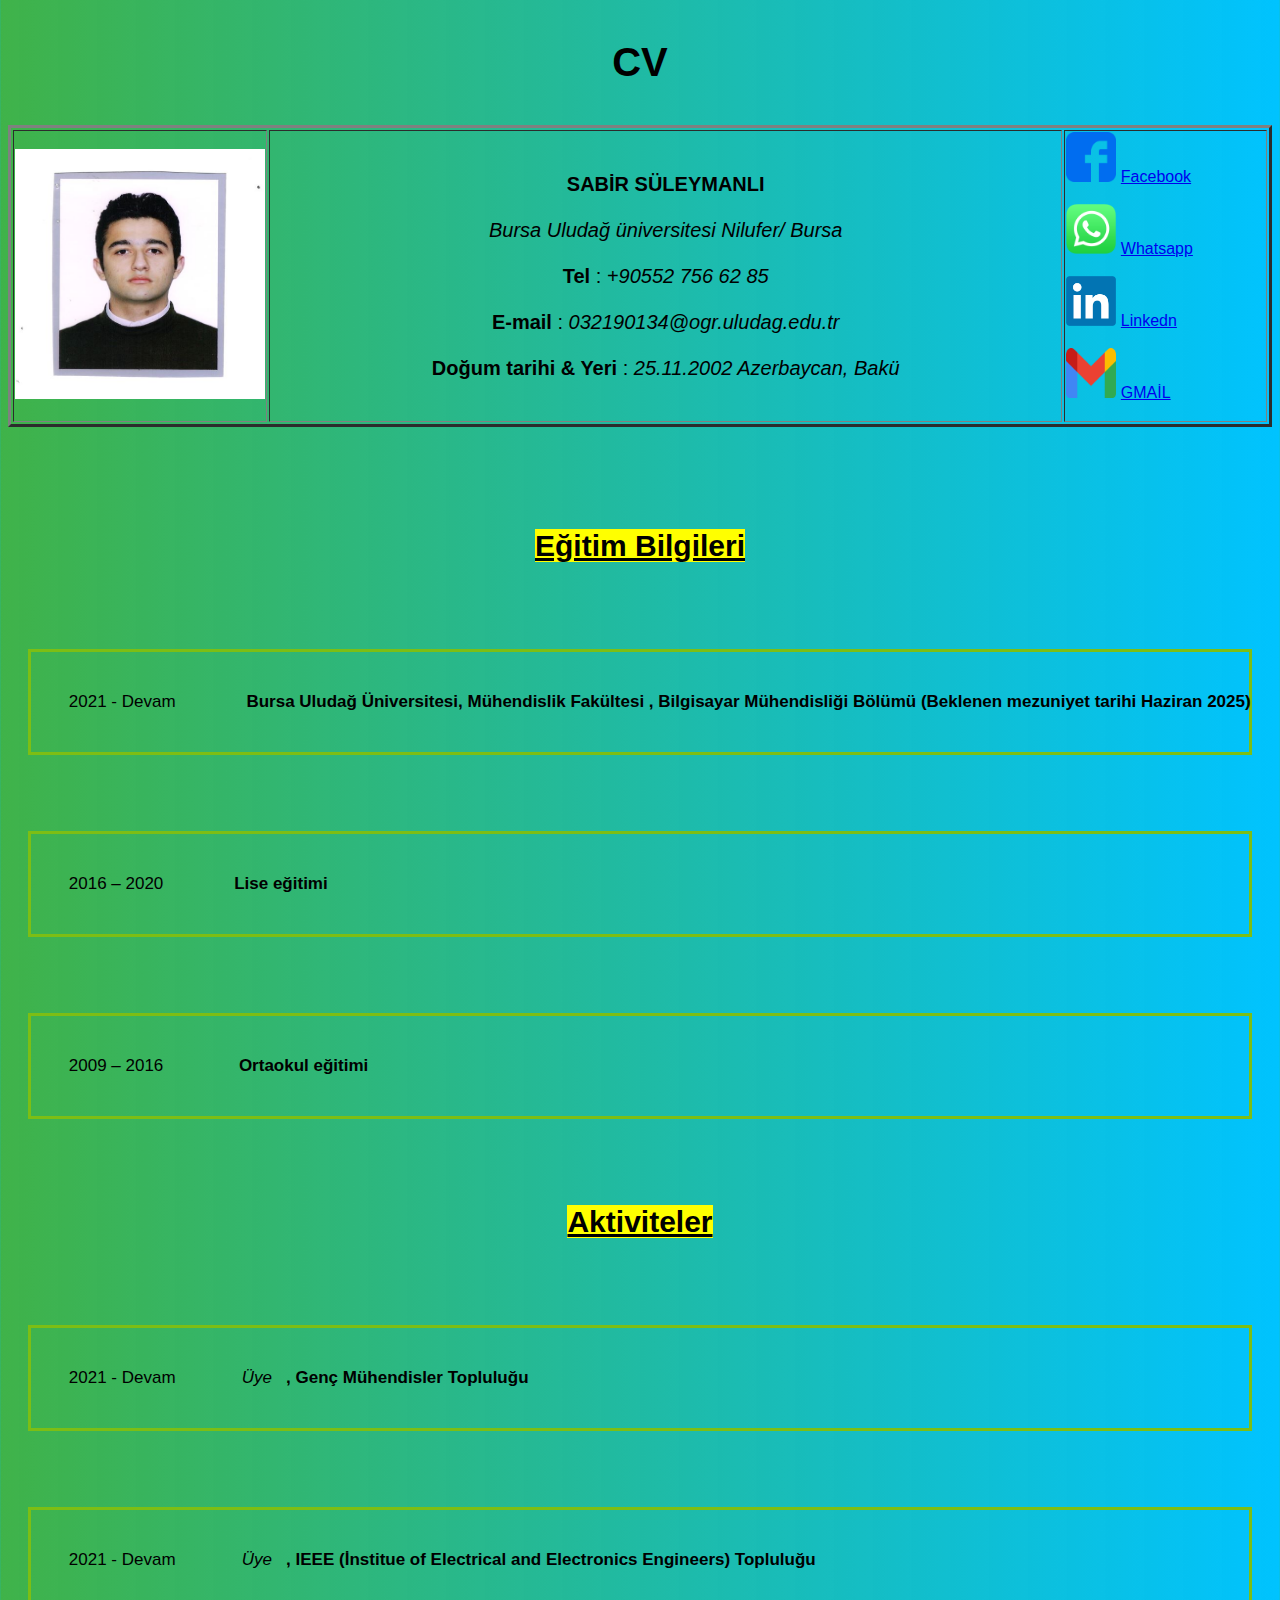
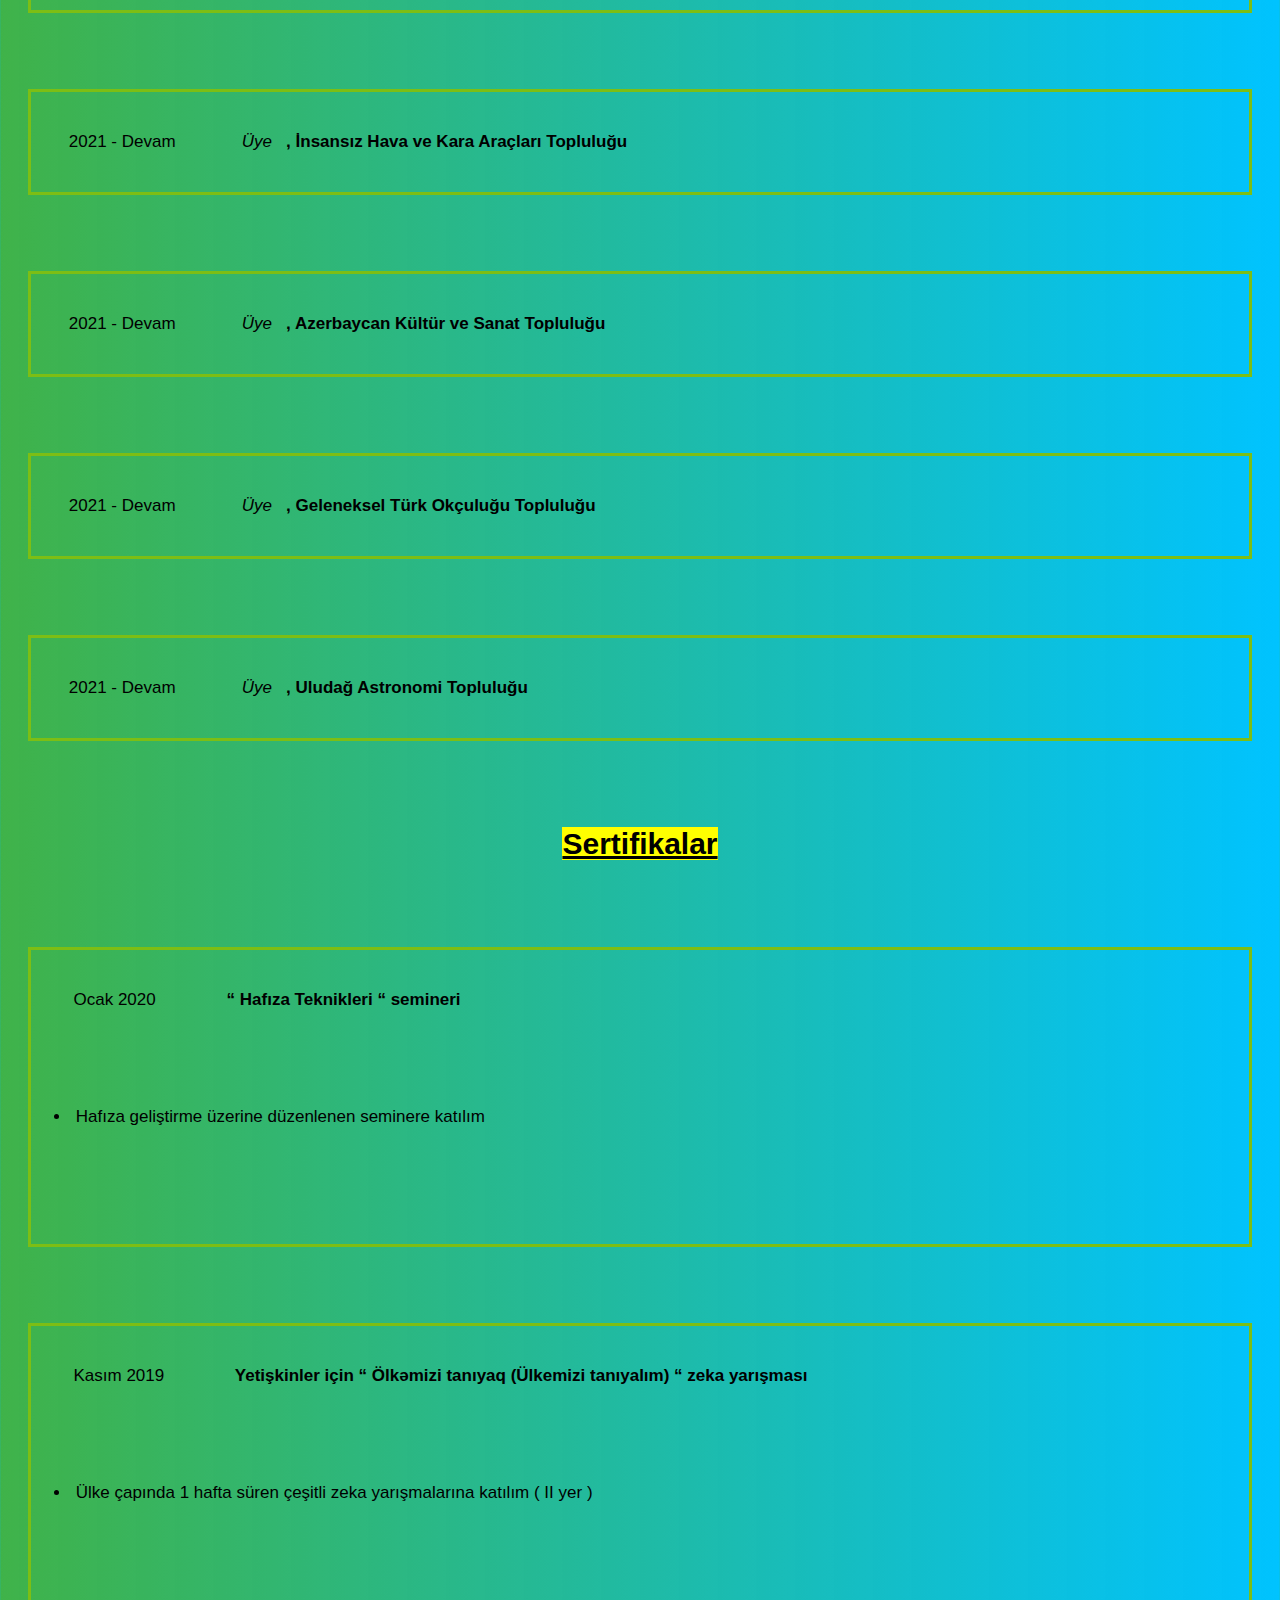
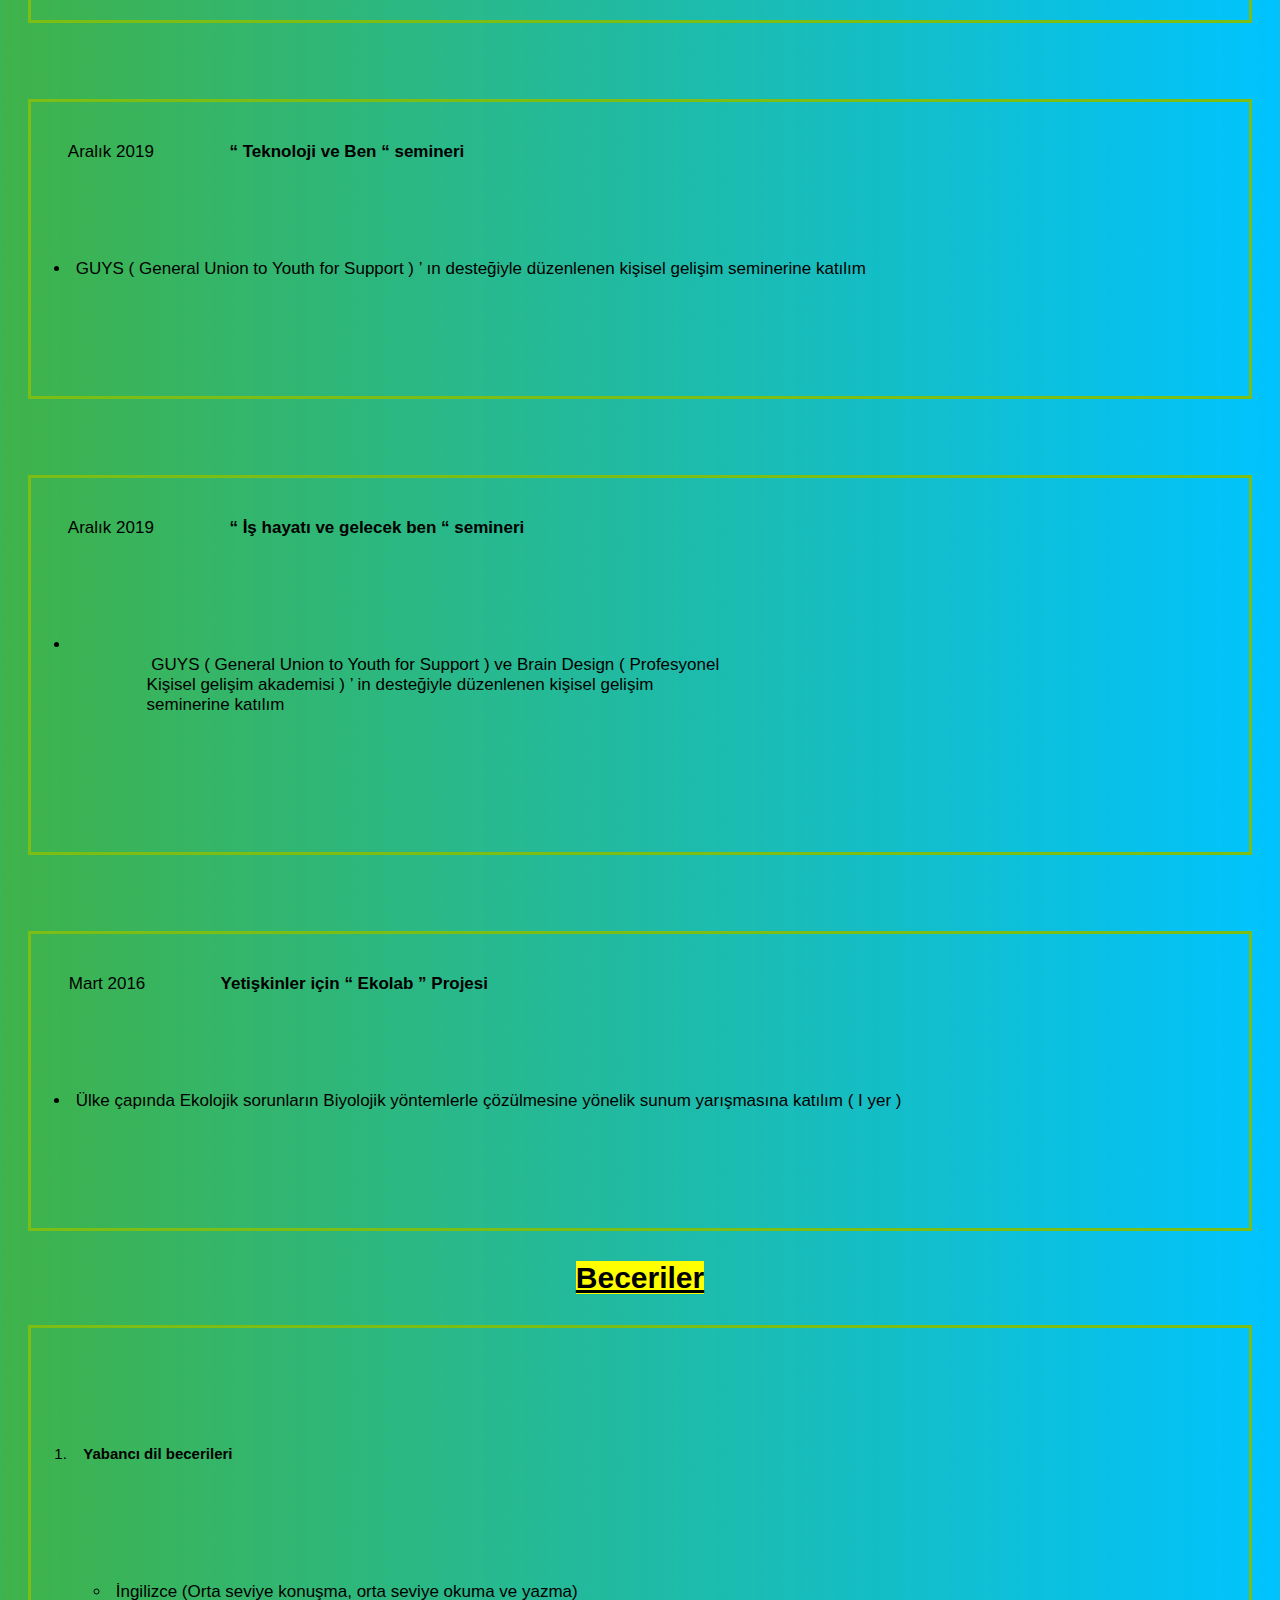
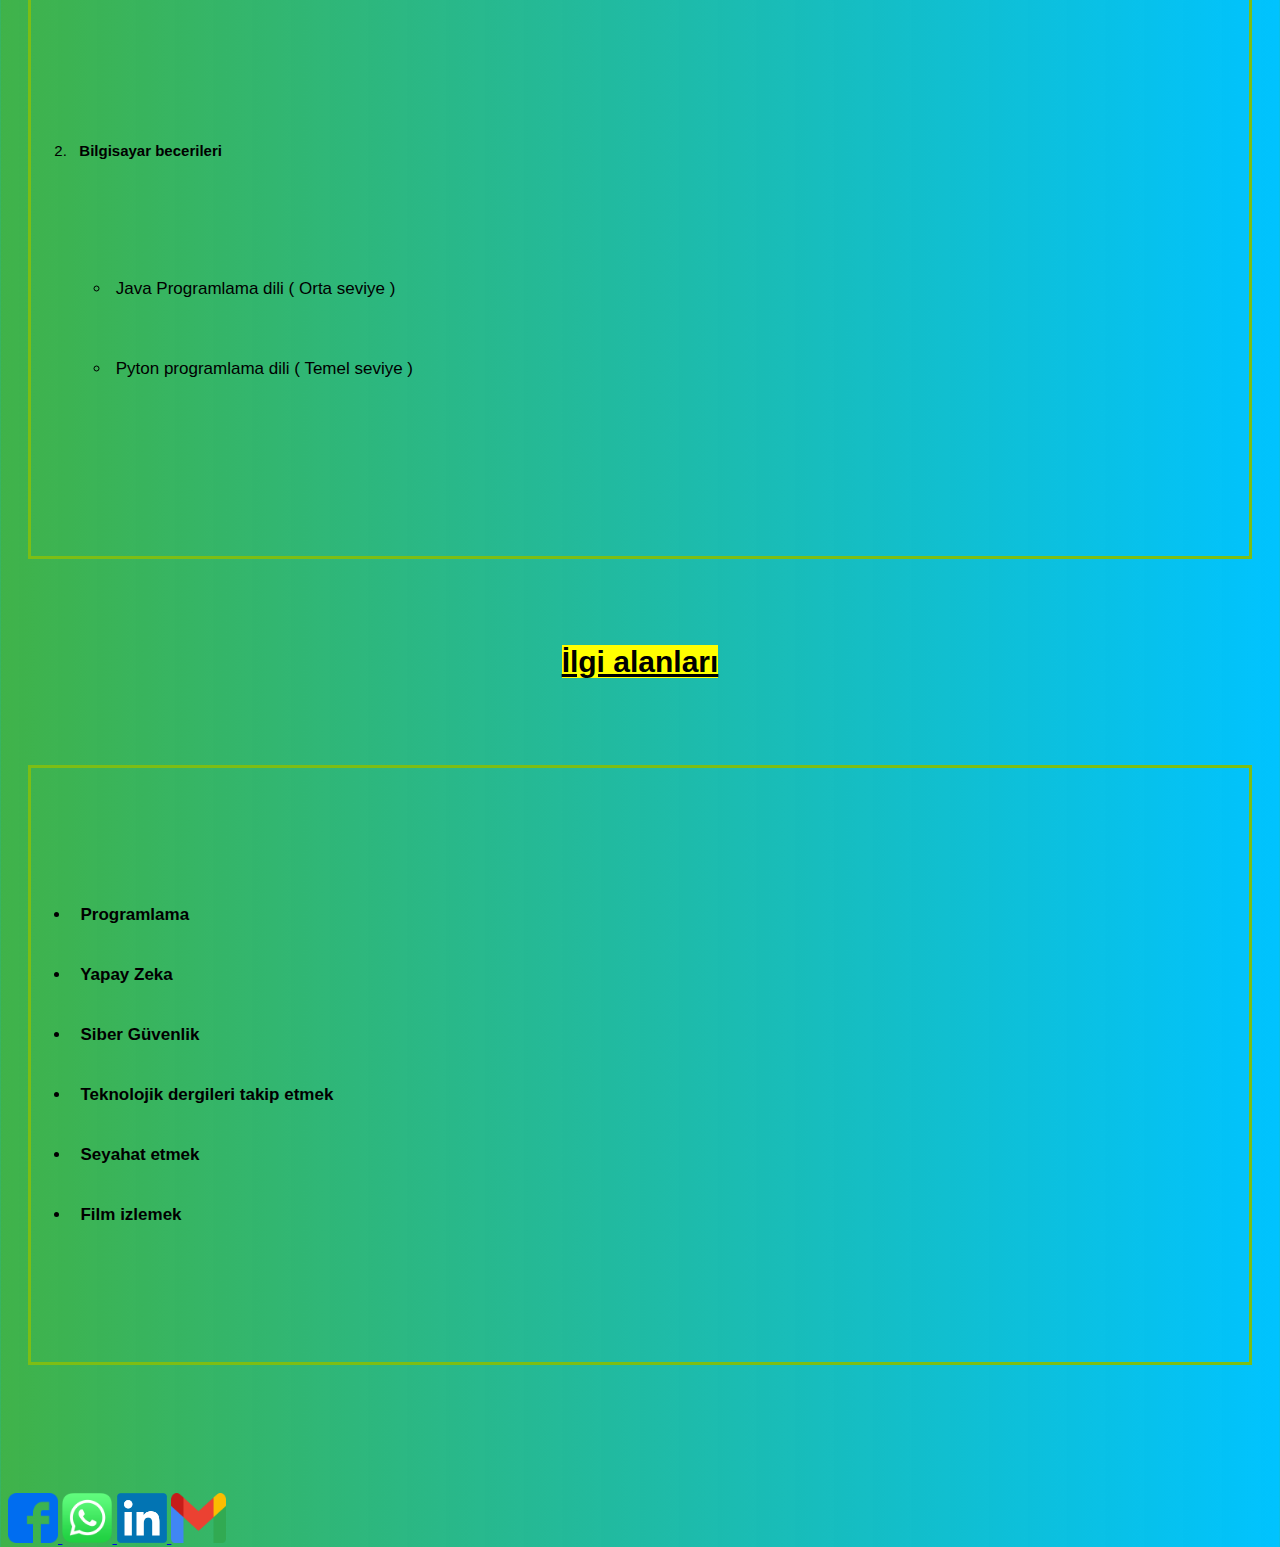
==== 032190134_SabirSuleymanli_LabOdev1.html @ f05d2578 "aa" ====
<!DOCTYPE html>
<html lang="en">
<head>
    <meta charset="UTF-8">
    <meta http-equiv="X-UA-Compatible" content="IE=edge">
    <meta name="viewport" content="width=device-width, initial-scale=1.0">
    <title> Odev Cv </title>

 <style>

    #grad1 {

       height: 200px;
       background-image: linear-gradient(to  right, #23a72ede, #00c3ff);
       
     }

    body {

       font-family: -apple-system, BlinkMacSystemFont, 'Segoe UI', Roboto, Oxygen, Ubuntu, Cantarell, 'Open Sans', 'Helvetica Neue', sans-serif;
    
     }
  
    pre {

    border: 3px solid rgb(125, 190, 20);
    margin: 20px;

     }
   
 </style>
</head>  

<body id = "grad1">
    
    <p style="font-size: 40px;" align = " center "> <b> CV </b> </p>
  
    <table align = "center" border="3">
        
        <tr>
           
            <td> 
              
                <img src="vesikalik.JPG" alt="vesikalik foto" width="250" height="250"> 
          
            </td>
           
            <td  align = "center" width = "1000" > 
               
               <p style="font-size: 20px;">

               <b>SABİR SÜLEYMANLI </b> <br> 
            
                 <br>
  
               <i>Bursa Uludağ üniversitesi Nilufer/ Bursa </i> <br>
  
                 <br>
  
               <b> Tel </b> : <i>+90552 756 62 85 </i><br>
  
                 <br>
  
               <b>E-mail </b>: <i>032190134@ogr.uludag.edu.tr </i> <br>
  
                 <br>
  
               <b> Doğum tarihi & Yeri </b>: <i>25.11.2002 Azerbaycan, Bakü </i>  <br>
  
              </p>
        
            </td>

            <td width = "250"> 

                  <img src="facebookicon.png" alt="facebook logo" width="50" height="50" > 
                  <a href= "https://www.facebook.com/sabir.suleymanov.1441" target="_blank"> Facebook </a>
                  
                  
                  <br> <br>

                  <img src="whatsicon.png" alt="whatsapp logo" width="50" height="50">  
                  <a href="https://wa.me/+905527566285" target="_blank"> Whatsapp </a>
                                    
                  <br> <br>

                  <img src="linkicon.png" alt="linkedn logo" width="50" height="50"> 
                  <a href= "https://www.linkedin.com/in/sabir-suleymanli-0901b7223/" target="_blank"> Linkedn </a>

                  <br> <br>

                  <img src="gmailicon.png" alt="gmail logo" width="50" height="50"> 
                  <a href="mailto:suleymanlisabir3@gmail.com" target="_blank"> GMAİL </a>

                  <br> <br>
                
            </td>

        </tr>
             
        
     </table>

        <br> <br>
        <br> <br>

     <p style="font-size: 30px;" align = " center"> <mark> <ins> <b> Eğitim Bilgileri </b> </ins> </mark> </p>


        <br> <br>


     <pre  style="font-size: 17px; font-family: Arial, Helvetica, sans-serif"  > 
      
        2021 - Devam              <b> Bursa Uludağ Üniversitesi, Mühendislik Fakültesi , Bilgisayar Mühendisliği Bölümü (Beklenen mezuniyet tarihi Haziran 2025) </b>

     </pre>


        <br> <br>


     <pre  style="font-size: 17px; font-family: Arial, Helvetica, sans-serif"> 
      
        2016 – 2020              <b> Lise eğitimi  </b>

     </pre>


        <br> <br>
  

     <pre  style="font-size: 17px; font-family: Arial, Helvetica, sans-serif"> 
      
        2009 – 2016               <b> Ortaokul eğitimi  </b>

      </pre>


        <br> <br>


     <p style="font-size: 30px;" align = " center"> <mark> <ins> <b> Aktiviteler </b> </ins> </mark> </p>


        <br> <br>
 

      <pre  style="font-size: 17px; font-family: Arial, Helvetica, sans-serif"  > 
       
        2021 - Devam             <i> Üye </i> <b> , Genç Mühendisler Topluluğu </b>
 
      </pre>
 
      
        <br> <br>


      <pre  style="font-size: 17px; font-family: Arial, Helvetica, sans-serif"  > 
       
        2021 - Devam             <i> Üye </i> <b> , IEEE (İnstitue of Electrical and Electronics Engineers) Topluluğu </b>

      </pre>


        <br> <br>


      <pre  style="font-size: 17px; font-family: Arial, Helvetica, sans-serif"  > 
       
        2021 - Devam             <i> Üye </i> <b> , İnsansız Hava ve Kara Araçları Topluluğu </b>

      </pre>


        <br> <br>


      <pre  style="font-size: 17px; font-family: Arial, Helvetica, sans-serif"  > 
       
        2021 - Devam             <i> Üye </i> <b> , Azerbaycan Kültür ve Sanat Topluluğu </b>

      </pre>


        <br> <br>


      <pre  style="font-size: 17px; font-family: Arial, Helvetica, sans-serif"  > 
       
        2021 - Devam             <i> Üye </i> <b> , Geleneksel Türk Okçuluğu Topluluğu </b>

      </pre>


        <br> <br>


      <pre  style="font-size: 17px; font-family: Arial, Helvetica, sans-serif"  > 
       
        2021 - Devam             <i> Üye </i> <b> , Uludağ Astronomi Topluluğu </b>

      </pre>


        <br> <br>
  

     <p style="font-size: 30px;" align = " center"> <mark> <ins> <b> Sertifikalar </b> </ins> </mark> </p>

        <br> <br>
   
      <pre  style="font-size: 17px; font-family: Arial, Helvetica, sans-serif"  > 
         
         Ocak 2020              <b> “ Hafıza Teknikleri “ semineri </b>

        <ul>
             <li> Hafıza geliştirme üzerine düzenlenen seminere katılım </li>
        </ul>
   
      </pre>
   
        <br> <br>
   
      <pre  style="font-size: 17px; font-family: Arial, Helvetica, sans-serif"> 
         
         Kasım 2019              <b> Yetişkinler için “ Ölkəmizi tanıyaq (Ülkemizi tanıyalım) “ zeka yarışması  </b>
   
        <ul>
            <li> Ülke çapında 1 hafta süren çeşitli zeka yarışmalarına katılım ( II yer ) </li>
       </ul>

      </pre>
   
        <br> <br>
     
      <pre  style="font-size: 17px; font-family: Arial, Helvetica, sans-serif"> 
         
        Aralık 2019               <b> “ Teknoloji ve Ben “ semineri </b>
    
        <ul>
            <li> GUYS ( General Union to Youth for Support ) ’ ın desteğiyle düzenlenen kişisel gelişim seminerine katılım </li>
        </ul>

      </pre>

        <br> <br>
     
      <pre  style="font-size: 17px; font-family: Arial, Helvetica, sans-serif"> 
         
        Aralık 2019               <b> “ İş hayatı ve gelecek ben “ semineri </b>
    
        <ul>
            <li>
                 GUYS ( General Union to Youth for Support ) ve Brain Design ( Profesyonel 
                Kişisel gelişim akademisi ) ’ in desteğiyle düzenlenen kişisel gelişim 
                seminerine katılım
            </li>
       </ul>
       
      </pre>

       <br> <br>
     
      <pre  style="font-size: 17px; font-family: Arial, Helvetica, sans-serif"> 
         
        Mart 2016               <b> Yetişkinler için “ Ekolab ” Projesi </b>
    
       <ul>
            <li> Ülke çapında Ekolojik sorunların Biyolojik yöntemlerle çözülmesine yönelik sunum yarışmasına katılım ( I yer ) </li>
       </ul>
       
      </pre>


     <p style="font-size: 30px;" align = " center"> <mark> <ins> <b> Beceriler </b> </ins> </mark> </p>

      <pre  style="font-size: 17px; font-family: Arial, Helvetica, sans-serif"> 
         
       <ol> 
           <li style="font-size: 15px;"> <b>  Yabancı dil becerileri </b> </li>
              
                <ul>

                   <li> İngilizce (Orta seviye konuşma, orta seviye okuma ve yazma) </li>
               
                </ul>


           <li style="font-size: 15px;"> <b> Bilgisayar becerileri </b> </li>
              
                <ul>

                   <li> Java Programlama dili ( Orta seviye ) </li>
                  
                   <li> Pyton programlama dili ( Temel seviye )</li>
                
                </ul>
       </ol>
       
      </pre>
     
        <br> <br>

     <p style="font-size: 30px;" align = " center"> <mark> <ins> <b> İlgi alanları </b> </ins> </mark> </p>

        <br> <br>
   
      <pre  style="font-size: 17px; font-family: Arial, Helvetica, sans-serif"  > 
         
        <ul>

             <li> <b> Programlama </b> </li>
             <li> <b> Yapay Zeka </b> </li>
             <li> <b> Siber Güvenlik</b> </li>
             <li> <b> Teknolojik dergileri takip etmek </b> </li>
             <li> <b> Seyahat etmek </b> </li>
             <li> <b> Film izlemek</b> </li>
            
        </ul>
   
      </pre>
 

  </table>
     
      <br><br><br><br><br><br>
  <table align=" right ">

    <a href= "https://www.facebook.com/sabir.suleymanov.1441" target="_blank"> <img src= "facebookicon.png" alt="facebook logo" width="50" height="50"> </a>
   
    <a href="https://wa.me/+905527566285" target="_blank">           <img src= "whatsicon.png" alt="WhatsApp logo" width="50" height="50"> </a>
   
    <a href= "https://www.linkedin.com/in/sabir-suleymanli-0901b7223/" target="_blank"> <img src= "linkicon.png" alt="Linkedn logo" width="50" height="50"> </a>
   
    <a href="mailto:suleymanlisabir3@gmail.com" target="_blank"> <img src= "gmailicon.png" alt="GMAİL logo" width="55" height="50"> </a>
  </table>
  
</body>

</html>
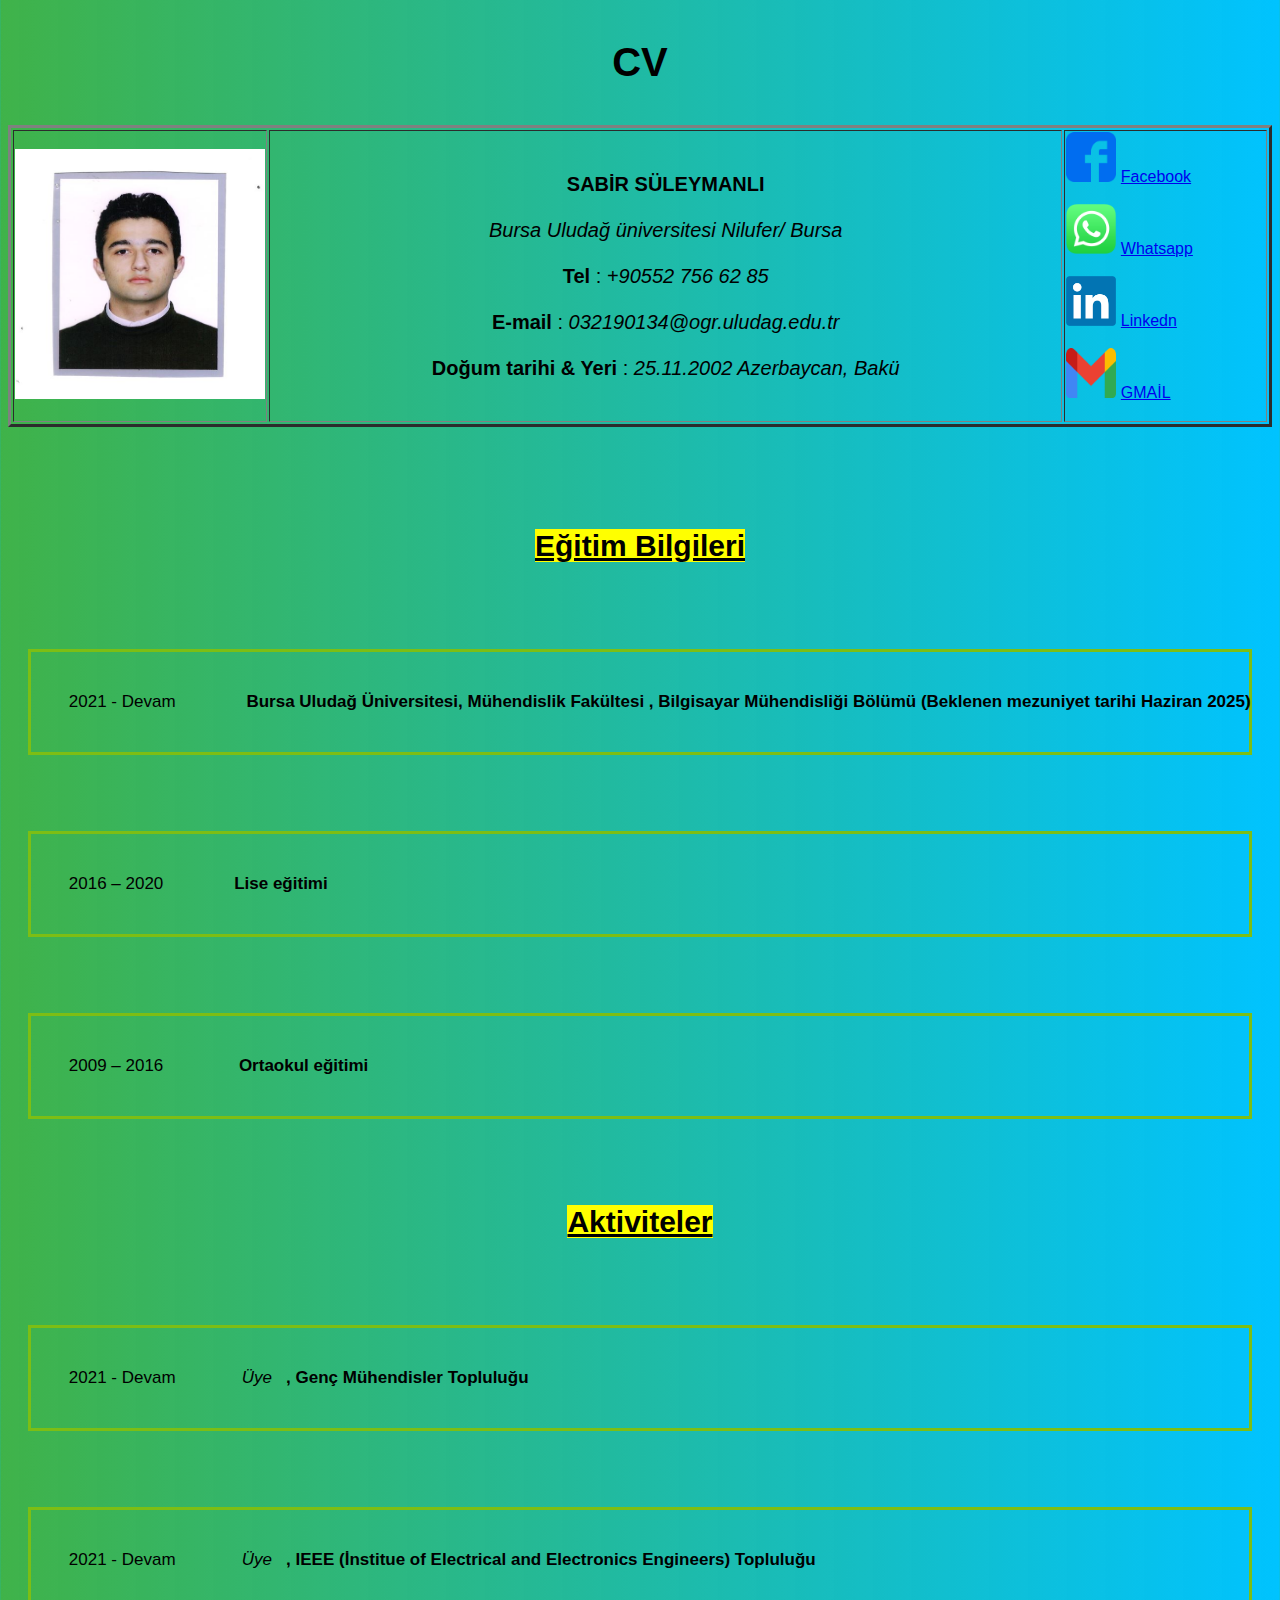
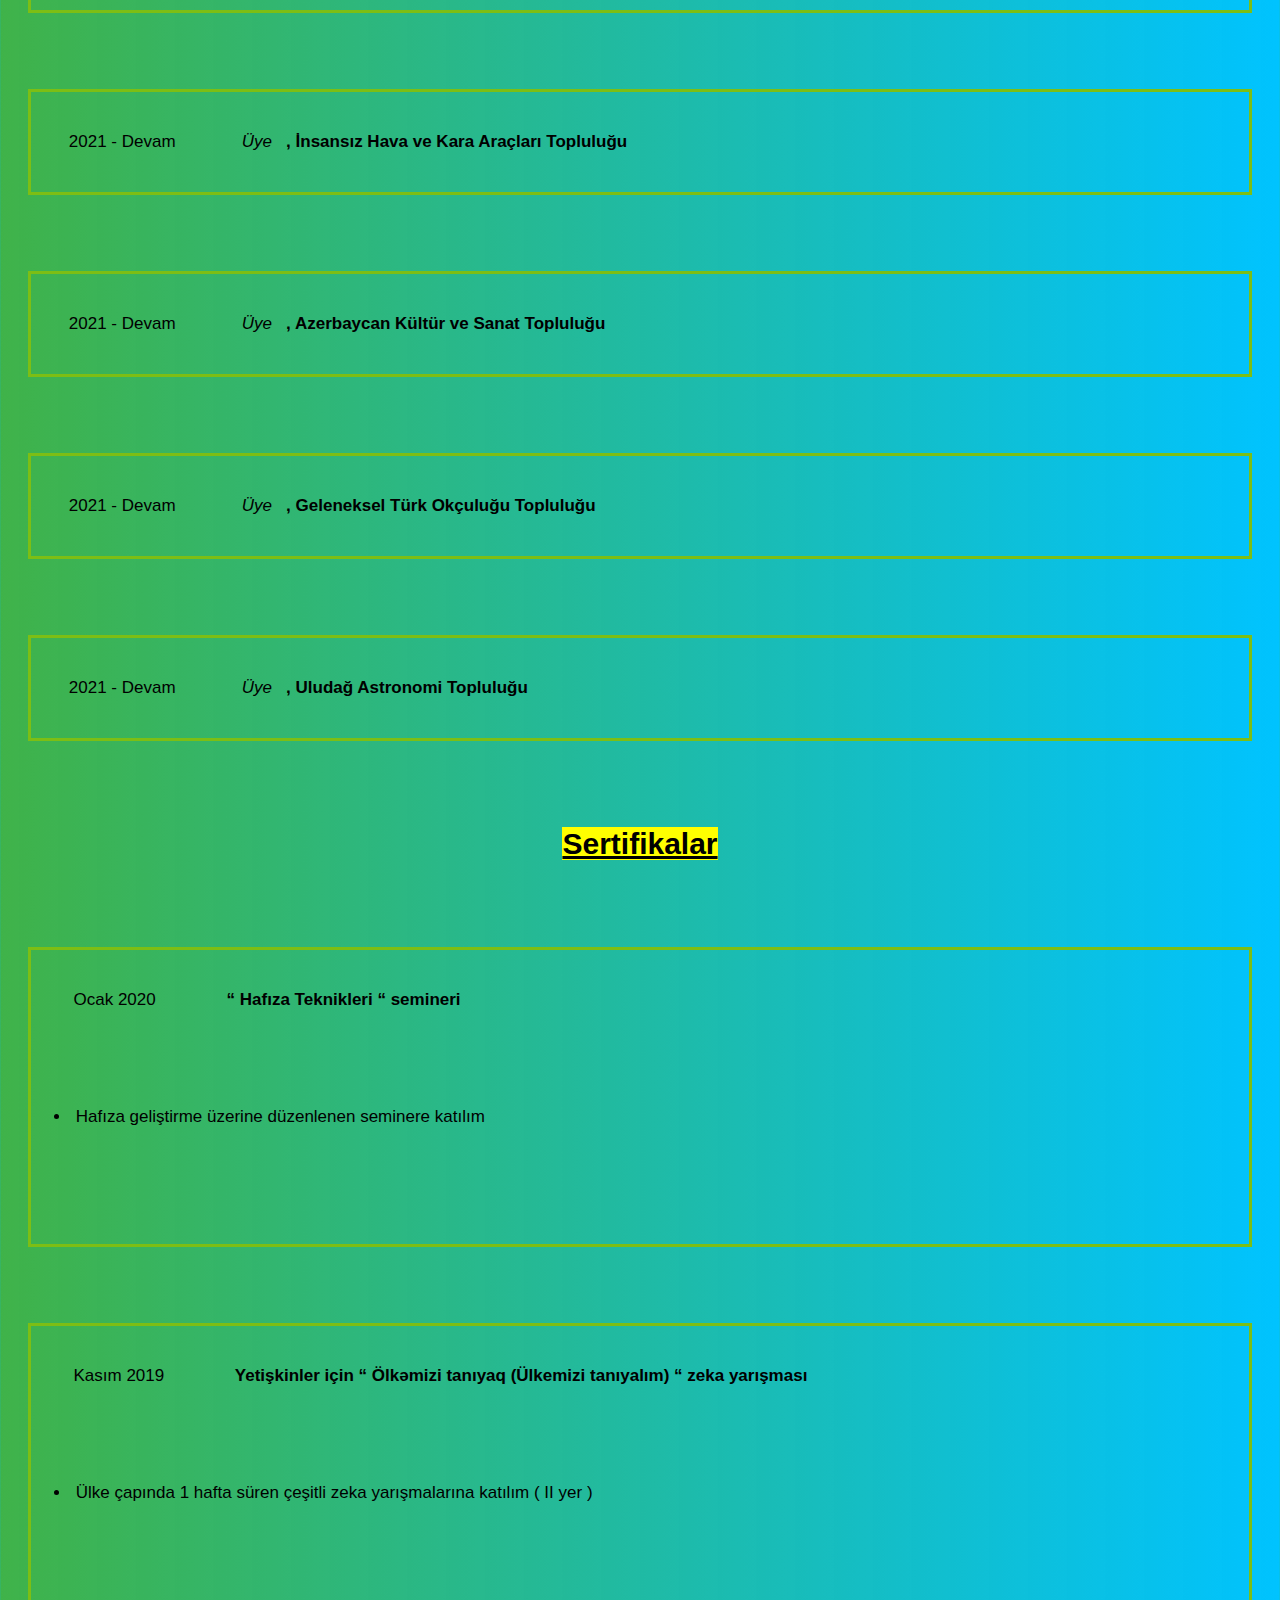
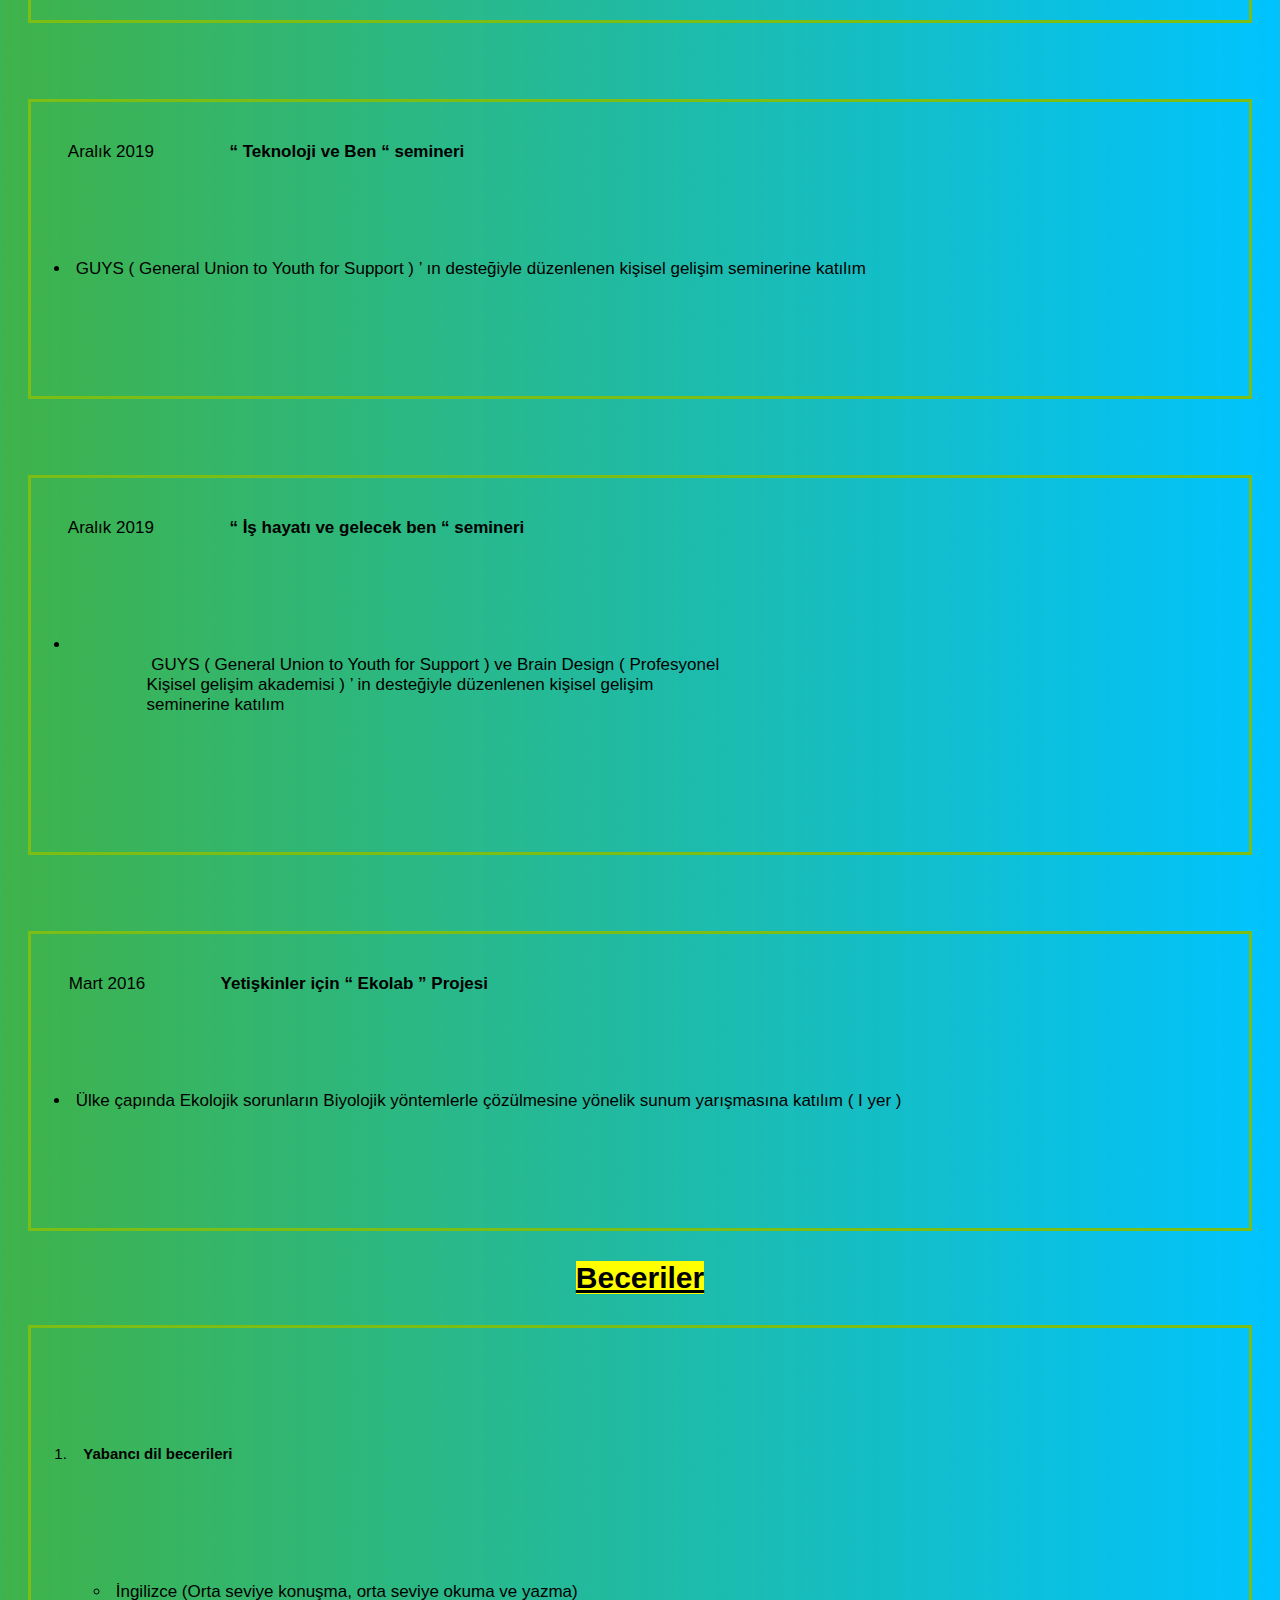
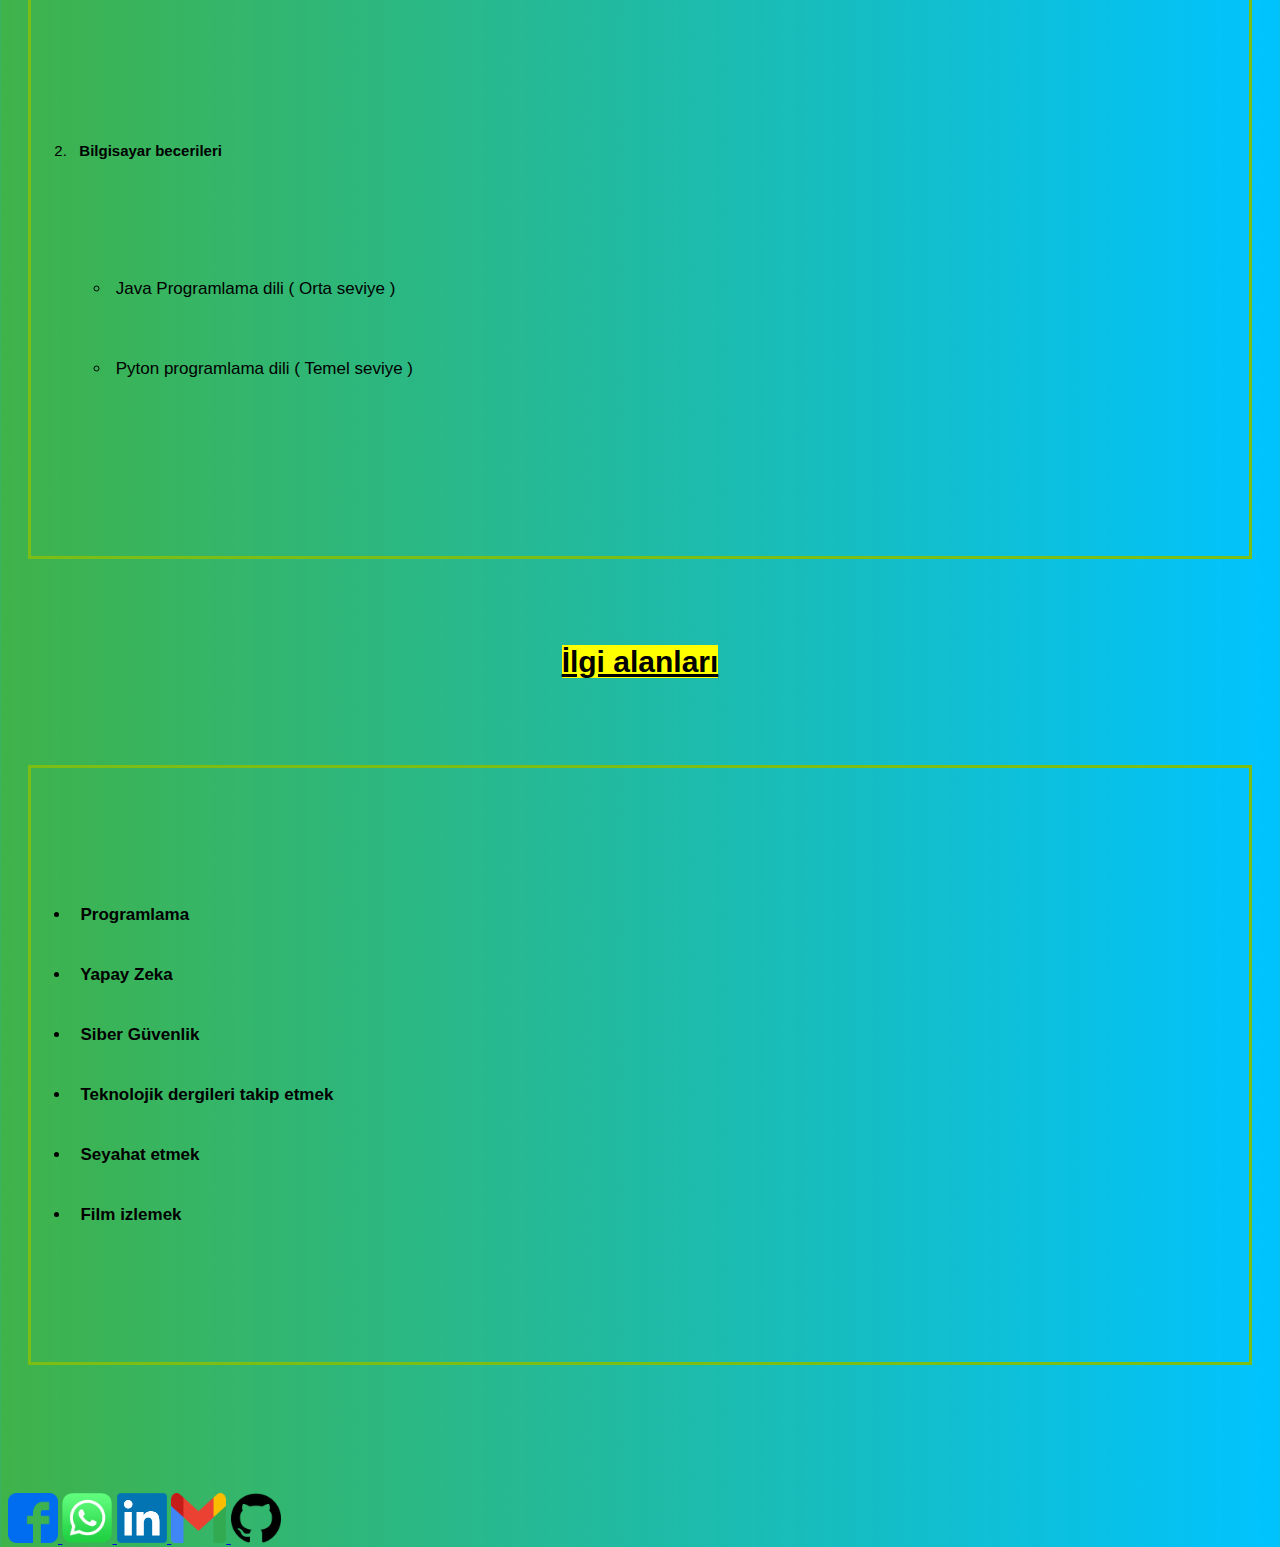
==== commit f744a00c: "w" ====
--- a/032190134_SabirSuleymanli_LabOdev1.html
+++ b/032190134_SabirSuleymanli_LabOdev1.html
@@ -334,6 +334,9 @@
     <a href= "https://www.linkedin.com/in/sabir-suleymanli-0901b7223/" target="_blank"> <img src= "linkicon.png" alt="Linkedn logo" width="50" height="50"> </a>
    
     <a href="mailto:suleymanlisabir3@gmail.com" target="_blank"> <img src= "gmailicon.png" alt="GMAİL logo" width="55" height="50"> </a>
+
+    <a href= "https://github.com/sabir-suleyman?tab=followers" target="_blank"> <img src= "giticon.png" alt="Git Hub logo" width="50" height="50"> </a>
+
   </table>
   
 </body>
